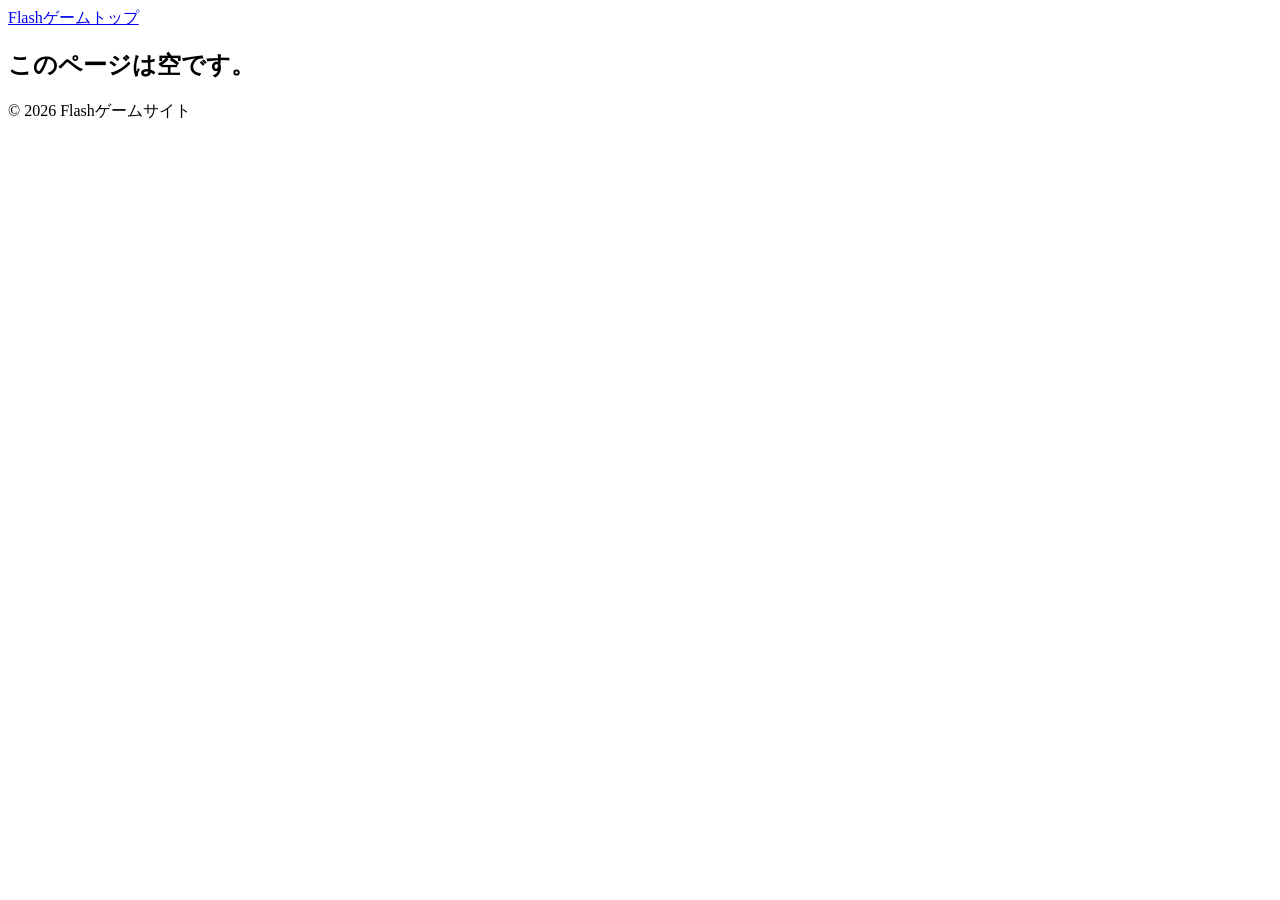
==== index.html @ 42705b7a "Create index.html" ====
<!DOCTYPE html>
<html lang="ja">

<head>

    <meta charset="UTF-8">

    <meta
        name="viewport"
        content="width=device-width, initial-scale=1.0"
    >

    <title>Flashゲームトップ</title>


    <!-- 共通CSS -->
    <link
        rel="stylesheet"
        href="../assets/css/common.css"
    >


</head>


<body>


    <!-- ヘッダー -->
    <header>

        <div class="site-header">

            <a href="https://egramjason.github.io/ej-web-site/" class="site-title">
                Flashゲームトップ
            </a>

        </div>

    </header>


    <!-- メイン -->
    <main>

        <section>

            <h1>
                このページは空です。
            </h1>



    </main>



    <!-- フッター -->
    <footer>

        <p>
            &copy; 2026 Flashゲームサイト
        </p>

    </footer>


</body>

</html>
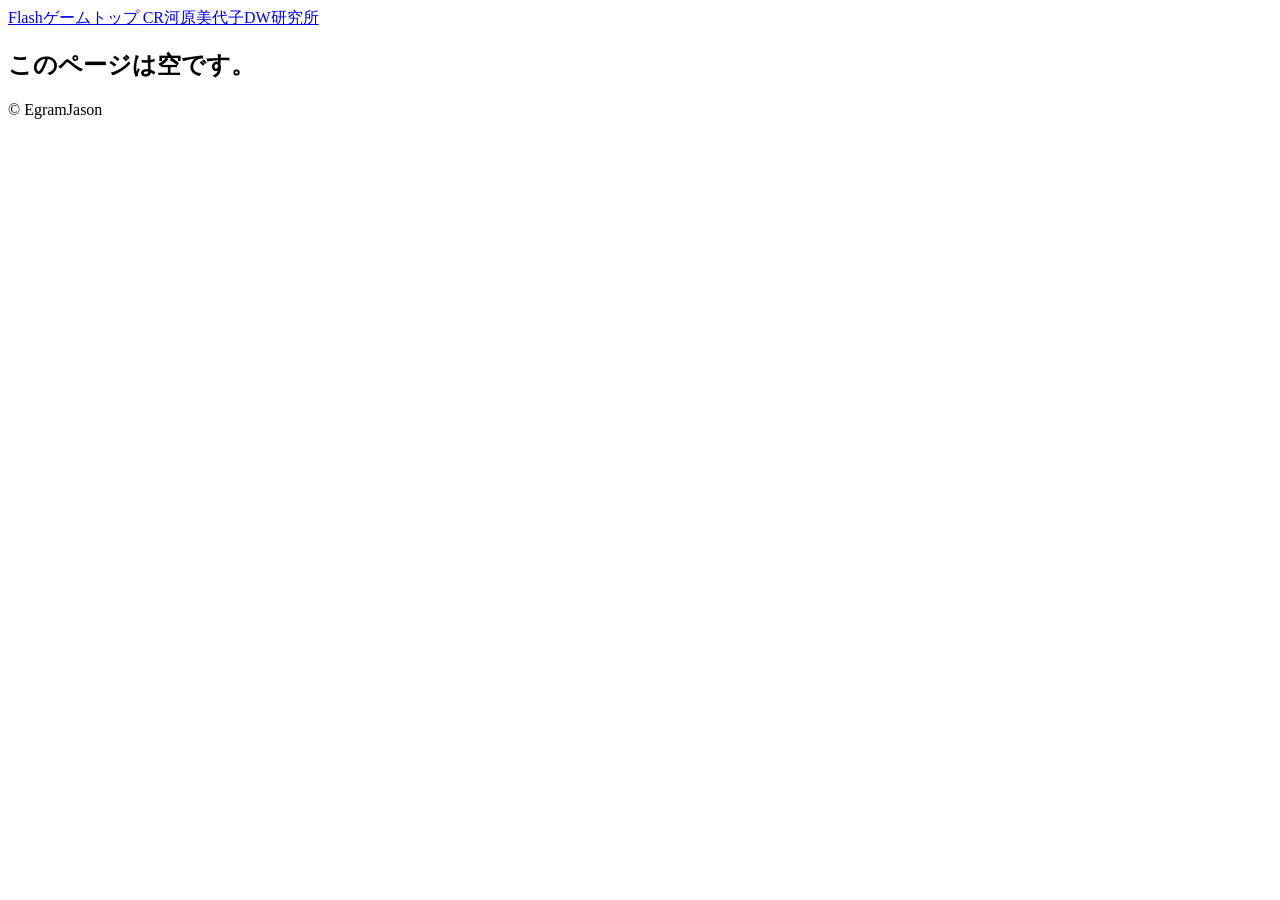
==== commit 155a4a1c: "Update index.html" ====
--- a/index.html
+++ b/index.html
@@ -35,6 +35,10 @@
                 Flashゲームトップ
             </a>
 
+            <a href="https://egramjason.github.io/ej-web-site/games/" class="site-title">
+                CR河原美代子DW研究所
+            </a>
+
         </div>
 
     </header>
@@ -59,7 +63,7 @@
     <footer>
 
         <p>
-            &copy; 2026 Flashゲームサイト
+            &copy; EgramJason
         </p>
 
     </footer>
